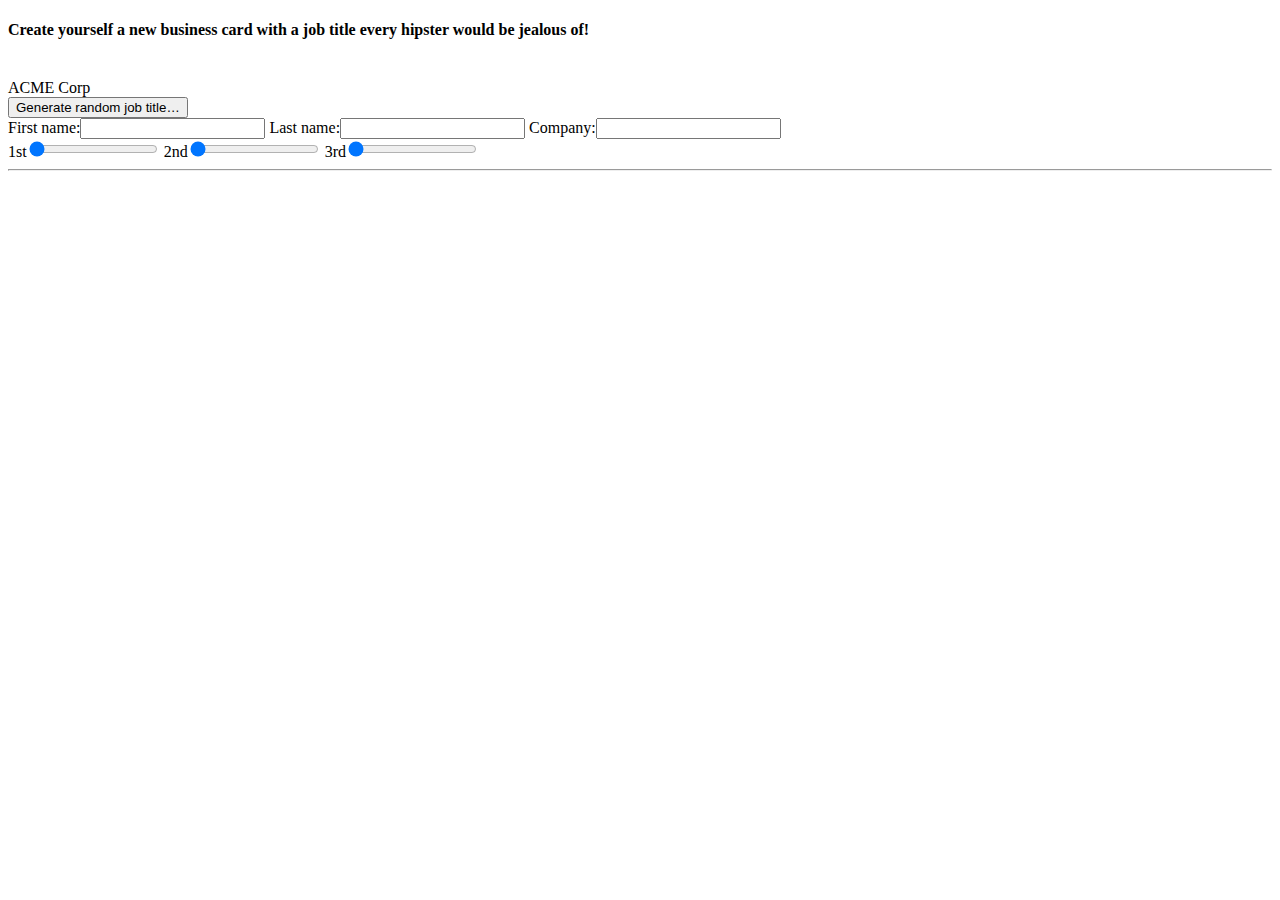
==== titlegen.html @ 9af7acdf "third commit" ====
<!DOCTYPE html>
<html lang="en">
<head>
    <meta charset='utf-8' />
    <meta http-equiv="X-UA-Compatible" content="chrome=1" />
    <meta name="description" content="Create yourself a new business card with a job title every hipster would be jealous of!" />

    <title>Job title generator</title>

    <meta property="og:site_name" content="Job Title Generator" />
    <meta property="og:title" content="Job Title Generator" />
    <meta property="og:description" content="Create yourself a new business card with a job title every hipster would be jealous of!" />

    <meta name="twitter:card" content="summary">
    <meta name="twitter:title" content="Job Title Generator">
    <meta name="twitter:description" content="Create yourself a new business card with a job title every hipster would be jealous of!">

    <link rel="stylesheet" type="text/css" media="screen" href="css/style.css">
    
    <style>
        @import url('https://fonts.googleapis.com/css2?family=Amatic+SC:wght@400;700&display=swap');
    </style>


</head>

<body>

<div id="header_wrap" class="outer">
    <header class="inner">
        <!-- <h1 id="project_title">Job Title Generator</h1> -->
        <h4 id="project_tagline">Create yourself a new business card with a job title every hipster would be jealous of!</h4>
    </header>
</div>

<div id="main_content_wrap" class="">
    <section id="main_content" class="">
        <div id="card_box_3d">
            <div class="card" title="Double click me to generate a new one..." itemscope itemtype="http://data-vocabulary.org/Person">
                <div class="name fn" itemprop="name">
                    <span class="first_name"></span>
                    <span class="last_name"></span>
                    <br/>
                    <span class="company_name"></span>
                </div>
                <div id="title_generated" class="name" itemprop="title"></div>
                <div class="location" itemprop="affiliation">ACME Corp</div>
            </div>
        </div>

        <div id="controls">
            <div class="customize_submit">
                <button id="generate_button">Generate random job title…</button>
            </div>
            <div class="customize_name">
                <label for="first_name">First name:</label><input type="text" name="first_name" id="first_name" value=""  />
                <label for="last_name">Last name:</label><input type="text" name="last_name" id="last_name" value=""  />
                <label for="company_name">Company:</label><input type="text" name="company_name" id="company_name" value="" />
            </div>
            <div class="customize_title">
                <label for="title_first">1st</label><input type="range" name="title_first" id="title_first" min="0" value="0" max="50" />
                <label for="title_second">2nd</label><input type="range" name="title_second" id="title_second" min="0" value="0" max="50" />
                <label for="title_third">3rd</label><input type="range" name="title_third" id="title_third" min="0" value="0" max="50" />
            </div>
        </div>

        <hr />

    </section>
</div>

<script type="text/javascript">

var TitleGenerator = (function() {

    var first_names = [
        "Jane",
        "John"
    ];

    var title_parts = [
        [
            "Adaptive",
            "Administrative",
            "Assistant",
            "Associate",
            "Authorized",
            "Autonomous",
            "B2B",
            "B2C",
            "Badass",
            "Best Practice",
            "Chief",
            "Civilian",
            "Collaborative",
            "Collective",
            "Common",
            "Company",
            "Consumer",
            "Corporate",
            "Creative",
            "Customer",
            "Data Loss",
            "Distributed",
            "Domestic",
            "Dynamic",
            "Educational",
            "Enterprise",
            "Essential",
            "Exclusive",
            "Executive",
            "Federal",
            "First",
            "First Level",
            "Foreign",
            "Future",
            "General",
            "Global",
            "Government",
            "Granular",
            "Head",
            "Holistic",
            "Independent",
            "Innovative",
            "Integrated",
            "Interactive",
            "Interim",
            "International",
            "Intuitive",
            "Lead",
            "Legal",
            "Local",
            "Major",
            "Millennial",
            "Minor",
            "Moral",
            "Native",
            "Offshore",
            "Opensource",
            "Original",
            "Organic",
            "Partial",
            "Planetary",
            "Premium",
            "Principal",
            "Proactive",
            "Professional",
            "Public",
            "Qualified",
            "Realtime",
            "Regional",
            "Responsible",
            "Retail",
            "Robust",
            "Scalable",
            "Seamless",
            "Second Level",
            "Secondary",
            "Semi-Public",
            "Senior",
            "Senior Associate",
            "Senior Strategic",
            "Social",
            "Static",
            "Strategic",
            "Structural",
            "Superior",
            "Target",
            "Third Level",
            "Universal",
            "Ubiquitous",
            "Vice",
            "Vintage",
            "Viral",
            "Virtual",
            "Worldwide"
        ],[
            "Account",
            "Advertising",
            "Advice",
            "Agile",
            "Applications",
            "Art",
            "Assembly",
            "Asset",
            "Assurance",
            "Audit",
            "Balance",
            "Benchmark",
            "Brand",
            "Brand Research",
            "Budget",
            "Business",
            "Business Insights",
            "Business Analysis",
            "Career",
            "Case",
            "Change",
            "Change Managemant",
            "Channel",
            "Cloud",
            "Collaboration",
            "Commitment",
            "Committee",
            "Communications",
            "Community",
            "Competition",
            "Component",
            "Conception",
            "Confidence",
            "Construction",
            "Consumer",
            "Consumer Electronics",
            "Content",
            "Content Analysis",
            "Contract",
            "Convergence",
            "Corporate Development",
            "Corporate Identity",
            "Cost",
            "Creative",
            "Credit",
            "Credit Analysis",
            "Crisis",
            "Cross-Media",
            "Cross-Platform",
            "Cultivation",
            "Customer",
            "Deliverable",
            "Delivery",
            "Demographic",
            "Deployment",
            "Design",
            "Design Research",
            "Design Thinking",
            "Development",
            "DevOps",
            "Distribution",
            "E-Business",
            "E-Commerce",
            "Education",
            "E-Markets",
            "Electronics",
            "Embracement",
            "Emerging Markets",
            "Employment",
            "Enhancement",
            "Enduser",
            "Endurability",
            "Engagement",
            "Engineering",
            "Equity",
            "E-Services",
            "Ethics",
            "Event",
            "Evolution",
            "Evolvement",
            "Experimental",
            "Export",
            "Facility",
            "Finance",
            "Governance",
            "Guidance",
            "Grief",
            "Group",
            "Growth",
            "Hardware",
            "Health Care",
            "Helpdesk",
            "Heritage",
            "Human Resources",
            "IT",
            "Implementation",
            "Import",
            "Incentive",
            "Industry",
            "Infrastructure",
            "Innovation",
            "Insights",
            "Insurance",
            "Integration",
            "Interaction",
            "Interactive Advertising",
            "Interface",
            "Investment",
            "Iteration",
            "Knowledge",
            "Law",
            "Leverage",
            "Loan",
            "Logic",
            "Logistics",
            "Loyalty",
            "Management",
            "Market",
            "Market Research",
            "Marketing",
            "Marketing Solutions",
            "Matrix",
            "M-Commerce",
            "Media",
            "Media Research",
            "Merchandise",
            "Methodologies",
            "Metrics",
            "Model",
            "Monetization",
            "Monitoring",
            "Multimedia",
            "Multi Platform",
            "Native Solutions",
            "Native Advertising",
            "Network",
            "Niches",
            "Offshoring",
            "Operations",
            "Opportunity",
            "Optimisation",
            "Orchestration",
            "Order",
            "Outsourcing",
            "Paradigms",
            "Partnerships",
            "Payroll",
            "Performance",
            "Planning",
            "Policy",
            "Portal",
            "Positioning",
            "Privacy",
            "Process",
            "Product",
            "Product Advertising",
            "Product Lifecycle",
            "Product Marketing",
            "Product Placement",
            "Product Research",
            "Production",
            "Profit",
            "Project",
            "Project Management",
            "Promotion",
            "Propaganda",
            "Property",
            "Publicity",
            "Quality",
            "Real Estate",
            "Reassurance",
            "Relations",
            "Reproduction",
            "Research",
            "Resource",
            "Responsibility",
            "Risk",
            "ROI",
            "Sales",
            "Sanitation",
            "Security",
            "Service",
            "Six-Sigma",
            "Social",
            "Social Media",
            "Social Responsibility",
            "Software",
            "Solution",
            "Strategy",
            "Supply Chain",
            "Support",
            "Sustainability",
            "Syndicate",
            "Talent",
            "Target",
            "Taxation",
            "Technology",
            "Therapy",
            "Trade",
            "Trademark",
            "Trading",
            "Training",
            "Transaction",
            "Transparancy",
            "Transportation",
            "Travel",
            "User",
            "User Experience",
            "UX and HCI",
            "Value",
            "Visionary",
            "Wireless",
            "Web",
            "Workshop"
        ],[
            "Accountant",
            "Administrator",
            "Advisor",
            "Advocate",
            "Agent",
            "Ambassador",
            "Analyst",
            "Architect",
            "Artist",
            "Associate",
            "Attourney",
            "Authority",
            "Broker",
            "Chairman",
            "Chairperson",
            "Coach",
            "Collaborateur",
            "Consultant",
            "Controller",
            "Coordinator",
            "Counsellor",
            "Deputy",
            "Deputy Officer",
            "Developer",
            "DevOp",
            "Digitalizer",
            "Director",
            "Dispatcher",
            "Editor",
            "Enabler",
            "Enforcer",
            "Engineer",
            "Enthusiast",
            "Evangelist",
            "Expert",
            "General",
            "Guru",
            "Hacker",
            "Hipster",
            "Inspector",
            "Instructor",
            "Intern",
            "Knowledgarian",
            "Lawyer",
            "Lobbyist",
            "Manager",
            "Manufacturer",
            "Man of Mystery",
            "Marshall",
            "Mentor",
            "Modeler",
            "Officer",
            "Opener",
            "Operator",
            "Orchestrator",
            "Partner",
            "Practitioner",
            "President",
            "Principal",
            "Principal Deputy Officer",
            "Provider",
            "Regent",
            "Secretary",
            "Specialist",
            "Strategist",
            "Suggestor",
            "Supervisor",
            "Talent",
            "Technician",
            "Trader",
            "Trainer",
            "Tutor",
            "Vice",
            "Visionary",
            "Woman of Mystery"
        ]
    ];

    var $ = function(selector, base_element) {
        if (!base_element) {
            base_element = document;
        }

        return base_element.querySelector(selector);
    };

    var build_title = function(indexes) {
        var i, title = '';

        for (i in indexes) {
            if (indexes.hasOwnProperty(i)) {
                if (i > 0) {
                    title = title + ' ';
                }
                title = title + title_parts[i][indexes[i]];
            }
        }

        return title;
    };

    var build_hash = function(indexes) {
        return indexes.join(hash_delimiter);
    };

    var render_title = function(indexes, id) {
        var new_title = build_title(indexes);
        var new_hash = '#' + build_hash(indexes);

        generated_title.innerHTML = new_title;

        update_range_inputs(indexes);

        if (window.history && window.history.pushState) {
            window.history.pushState({}, new_title, new_hash);
        }
        else {
            document.location.href = base_url + new_hash;
        }
    };

    var generate_jobtitle = function(hash) {
        if (!hash) {
            return;
        }

        var i, n, indexes;

        hash = hash.substring(1);
        indexes = hash.split(hash_delimiter);

        render_title(indexes);
    };

    var generate_random_jobtitle = function() {
        var i, n, indexes = [], hash = '';

        for (i in title_parts) {
            if (title_parts.hasOwnProperty(i)) {
                indexes.push(Math.floor(Math.random() * title_parts[i].length));
            }
        }

        render_title(indexes);
    };

    var generate_first_name = function() {
        return first_names[Math.floor(Math.random() * first_names.length)];
    };

    var title_count = function() {
        var i, num = 1;

        for (i in title_parts) {
            if (title_parts.hasOwnProperty(i)) {
                num *= title_parts[i].length;
            }
        }

        return num;
    };

    var update_range_inputs = function(indexes) {
        for (var i in indexes) {
            if (indexes.hasOwnProperty(i)) {
                title_part_inputs[i].value = indexes[i];
            }
        }
    };

    var query_params = "unset";
    var get_query_param = function(name) {
        if (query_params !== "unset") {
            return query_params[name];
        }

        query_params = [];
        var query = window.location.search.substring(1);
        var params = query.split('&');
        var pos = 0;
        for (var i=0, len=params.length; i < len; i++) {
            pos = params[i].indexOf('=');
            if (pos > 0) {
                query_params[decodeURIComponent(params[i].substring(0, pos))] = decodeURIComponent(params[i].substring(pos + 1));
            }
        }

        return query_params[name];
    };

    var trigger_change_event = function(element) {
        var evt = document.createEvent("HTMLEvents");
        evt.initEvent("change", false, true);
        element.dispatchEvent(evt);
    };

    var hash_delimiter = '_';
    var hash_pattern = new RegExp('#\\d+'+hash_delimiter+'\\d+'+hash_delimiter+'\\d+');
    var base_url = document.location.href.split('#').shift();

    var generated_title = document.getElementById('title_generated');

    var generate_button = document.getElementById('generate_button');
    generate_button.addEventListener('click', generate_random_jobtitle, false);

    var first_name_input = document.getElementById('first_name');
    var last_name_input = document.getElementById('last_name');
    var company_name_input = document.getElementById('company_name');

    var first_name = $('#card_box_3d .first_name');
    var last_name = $('#card_box_3d .last_name');
    var company_name = $('#card_box_3d .company_name');

    var card = $('#card_box_3d .vcard');

    var title_part_inputs = [
        document.getElementById('title_first'),
        document.getElementById('title_second'),
        document.getElementById('title_third')
    ];

    // initialize sliders with number of available words
    for (i in title_parts) {
        if (title_parts.hasOwnProperty(i)) {
            title_part_inputs[i].min = 0;
            title_part_inputs[i].max = title_parts[i].length -1;
            title_part_inputs[i].onchange = function(ev) {
                var new_indexes = [];

                for (var k in title_part_inputs) {
                    if (title_part_inputs.hasOwnProperty(k)) {
                        new_indexes[k] = title_part_inputs[k].value;
                    }
                }

                document.location.hash = '#' + build_hash(new_indexes);
            };
        }
    }

    first_name_input.addEventListener('change', function() {
        first_name.innerHTML = this.value;
    }, false);

    first_name_input.addEventListener('keyup', function() {
        first_name.innerHTML = this.value;
    }, false);

    last_name_input.addEventListener('keyup', function() {
        last_name.innerHTML = this.value;
    }, false);

    last_name_input.addEventListener('change', function() {
        last_name.innerHTML = this.value;
    }, false);

    company_name_input.addEventListener('change', function() {
        company_name.innerHTML = this.value;
    }, false);

    company_name_input.addEventListener('keyup', function() {
        company_name.innerHTML = this.value;
    }, false);

    card.addEventListener('dblclick', function() {
        generate_random_jobtitle();
    }, false);

    if ("onhashchange" in window) {
        var hash_changed = function() {
            if (hash_pattern.test(document.location.hash)) {
                generate_jobtitle(window.location.hash);
            }
        }

        window.addEventListener("hashchange", hash_changed, false);
    }

    return {
        show: function() {
            //update_footer();

            first_name_input.value = get_query_param('firstname') || generate_first_name();
            last_name_input.value = get_query_param('lastname') || 'M. Doe';
            company_name_input.value = get_query_param('company') || 'ACME Corp.';

            trigger_change_event(first_name_input);
            trigger_change_event(last_name_input);
            trigger_change_event(company_name_input);

            if (document.location.hash && hash_pattern.test(document.location.hash)) {
                generate_jobtitle(document.location.hash);
            }
            else {
                generate_random_jobtitle();
            }
        },

        getTitleCount: function() {
            return title_count();
        }
    };
})();

if (window.console && console.log) {
    console.log('There are ', TitleGenerator.getTitleCount(), ' job titles in the database! ;-)');
}

TitleGenerator.show();

</script>

  </body>
</html>
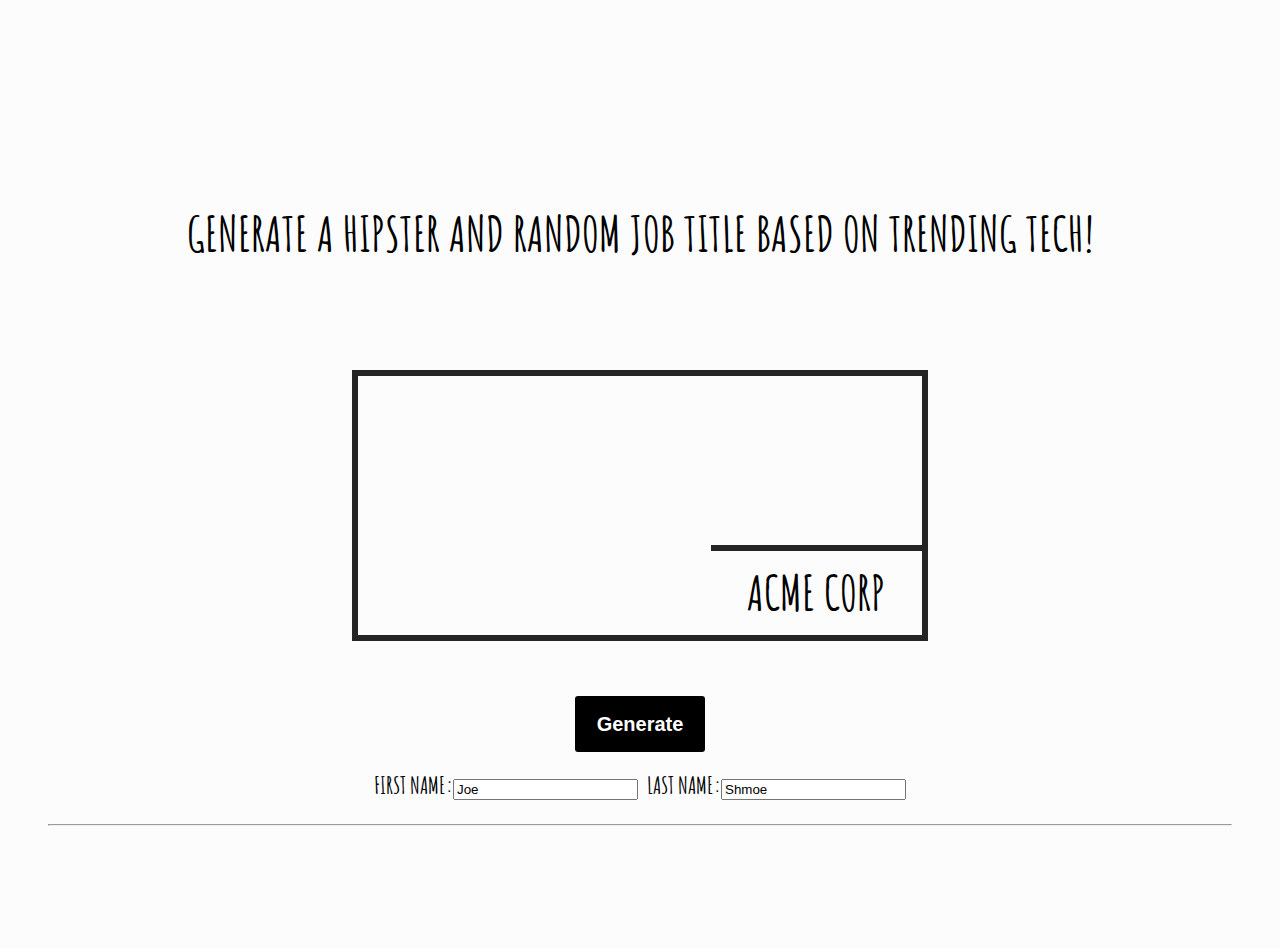
==== commit 127db436: "sixth commit" ====
--- a/titlegen.html
+++ b/titlegen.html
@@ -3,17 +3,17 @@
 <head>
     <meta charset='utf-8' />
     <meta http-equiv="X-UA-Compatible" content="chrome=1" />
-    <meta name="description" content="Create yourself a new business card with a job title every hipster would be jealous of!" />
+    <meta name="description" content="Generate a hipster and random job title based on trending tech!" />
 
     <title>Job title generator</title>
 
     <meta property="og:site_name" content="Job Title Generator" />
     <meta property="og:title" content="Job Title Generator" />
-    <meta property="og:description" content="Create yourself a new business card with a job title every hipster would be jealous of!" />
+    <meta property="og:description" content="Generate a hipster and random job title based on trending tech!" />
 
     <meta name="twitter:card" content="summary">
     <meta name="twitter:title" content="Job Title Generator">
-    <meta name="twitter:description" content="Create yourself a new business card with a job title every hipster would be jealous of!">
+    <meta name="twitter:description" content="Generate a hipster and random job title based on trending tech!">
 
     <link rel="stylesheet" type="text/css" media="screen" href="css/style.css">
     
@@ -29,7 +29,7 @@
 <div id="header_wrap" class="outer">
     <header class="inner">
         <!-- <h1 id="project_title">Job Title Generator</h1> -->
-        <h4 id="project_tagline">Create yourself a new business card with a job title every hipster would be jealous of!</h4>
+        <h4 id="project_tagline">Generate a hipster and random job title based on trending tech!</h4>
     </header>
 </div>
 
@@ -38,8 +38,8 @@
         <div id="card_box_3d">
             <div class="card" title="Double click me to generate a new one..." itemscope itemtype="http://data-vocabulary.org/Person">
                 <div class="name fn" itemprop="name">
-                    <span class="first_name"></span>
-                    <span class="last_name"></span>
+                    <span class="other_name"></span>
+                    <span class="other_name"></span>
                     <br/>
                     <span class="company_name"></span>
                 </div>
@@ -50,17 +50,12 @@
 
         <div id="controls">
             <div class="customize_submit">
-                <button id="generate_button">Generate random job title…</button>
+                <button id="generate_button" class="btn">Generate</button>
+                
             </div>
             <div class="customize_name">
-                <label for="first_name">First name:</label><input type="text" name="first_name" id="first_name" value=""  />
-                <label for="last_name">Last name:</label><input type="text" name="last_name" id="last_name" value=""  />
-                <label for="company_name">Company:</label><input type="text" name="company_name" id="company_name" value="" />
-            </div>
-            <div class="customize_title">
-                <label for="title_first">1st</label><input type="range" name="title_first" id="title_first" min="0" value="0" max="50" />
-                <label for="title_second">2nd</label><input type="range" name="title_second" id="title_second" min="0" value="0" max="50" />
-                <label for="title_third">3rd</label><input type="range" name="title_third" id="title_third" min="0" value="0" max="50" />
+                <label for="first_name" class="other_name">First name:</label><input type="text" name="first_name" id="first_name" value="Joe"  />
+                <label for="last_name" class="other_name">Last name:</label><input type="text" name="last_name" id="last_name" value="Shmoe"  />
             </div>
         </div>
 
--- a/css/style.css
+++ b/css/style.css
@@ -0,0 +1,139 @@
+* {
+    box-sizing: border-box;
+  }
+  
+  a {
+    color: inherit;
+  }
+  
+  html {
+    font: 700 3em/1 "Amatic SC", cursive;
+    text-align: center;
+    text-transform: uppercase;
+    height: 100%;
+  }
+  
+  body {
+    background-color: #fcfcfc;
+    margin: 1em;
+    height: 100%;
+    display: flex;
+    flex-direction: column;
+    justify-content: center;
+  }
+  
+  .card {
+    border: 0.125em solid #252525;
+    margin: 1em auto;
+    max-width: 12em;
+  }
+  .card:after {
+    display: table;
+    content: "";
+    clear: both;
+  }
+  
+  aside {
+    border-bottom: 0.125em solid #252525;
+  }
+  @media screen and (min-width: 45em) {
+    aside {
+      float: left;
+      width: 25%;
+      border-right: 0.125em solid #252525;
+      border-bottom: none;
+    }
+  }
+  
+  abbr,
+  logo {
+    width: 20%;
+    float: left;
+  }
+  @media screen and (min-width: 45em) {
+    abbr,
+    logo {
+      float: none;
+      width: auto;
+    }
+  }
+  
+  abbr {
+    display: block;
+    line-height: 3.375em;
+    border-right: 0.125em solid #252525;
+  }
+  abbr sup {
+    position: relative;
+    font-size: 0.675em;
+    top: -1em;
+  }
+  @media screen and (min-width: 45em) {
+    abbr {
+      border-right: none;
+      border-bottom: 0.125em solid #252525 !important;
+    }
+  }
+  
+  .logo {
+    display: block;
+    line-height: 2.375em;
+  }
+  
+  .name {
+    font-size: 1em;
+    padding: 0.6em 0.25em;
+  }
+  @media screen and (min-width: 45em) {
+    .name {
+      float: left;
+      width: 65%;
+    }
+  }
+
+  .other_name {
+    font-size: 0.5em;
+  }
+  
+  .occupation,
+  .location {
+    padding: 0.375em 0.75em;
+    border-top: 0.125em solid #252525;
+    margin-top: 0.125em;
+    float: right;
+    width: 50%;
+  }
+  @media screen and (min-width: 45em) {
+    .occupation,
+    .location {
+      width: 37.5%;
+    }
+  }
+  
+  .occupation {
+    color: #fcfcfc;
+    background-color: #252525;
+  }
+
+.btn {
+    display: inline-block;
+    outline: 0;
+    cursor: pointer;
+    border: 2px solid #000;
+    border-radius: 3px;
+    color: #fff;
+    background: #000;
+    font-size: 20px;
+    font-weight: 600;
+    line-height: 28px;
+    padding: 12px 20px;
+    text-align:center;
+    transition-duration: .15s;
+    transition-property: all;
+    transition-timing-function: cubic-bezier(.4,0,.2,1);
+    :hover{
+        color: #000;
+        background: rgb(255, 218, 87);
+    }
+}
+  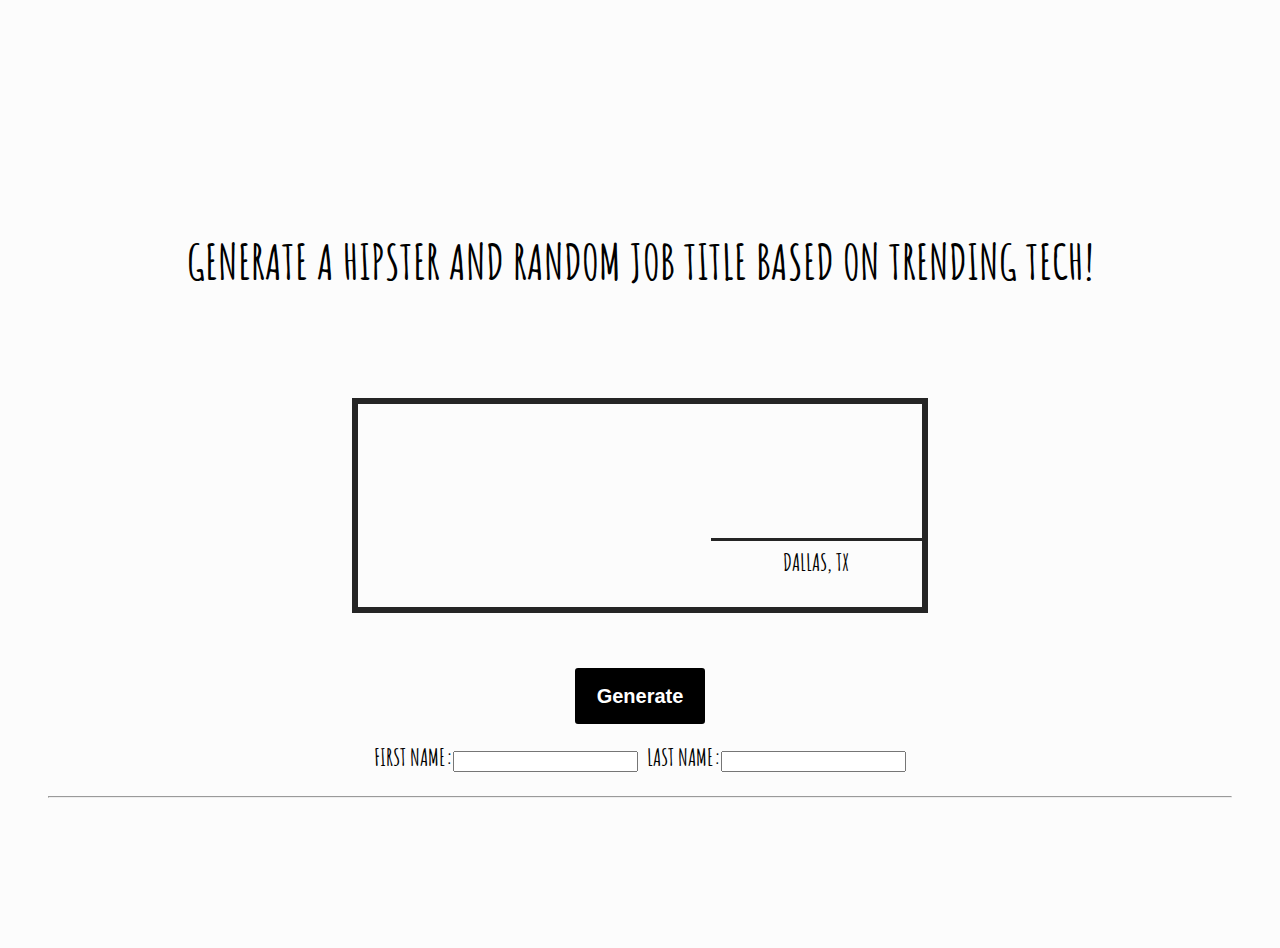
==== commit e824253a: "seventh commit" ====
--- a/titlegen.html
+++ b/titlegen.html
@@ -41,10 +41,9 @@
                     <span class="other_name"></span>
                     <span class="other_name"></span>
                     <br/>
-                    <span class="company_name"></span>
                 </div>
                 <div id="title_generated" class="name" itemprop="title"></div>
-                <div class="location" itemprop="affiliation">ACME Corp</div>
+                <h3 class="location other_name">Dallas, TX</h3>
             </div>
         </div>
 
@@ -54,8 +53,8 @@
                 
             </div>
             <div class="customize_name">
-                <label for="first_name" class="other_name">First name:</label><input type="text" name="first_name" id="first_name" value="Joe"  />
-                <label for="last_name" class="other_name">Last name:</label><input type="text" name="last_name" id="last_name" value="Shmoe"  />
+                <label for="first_name" class="other_name">First name:</label><input type="text" name="first_name" id="first_name"  />
+                <label for="last_name" class="other_name">Last name:</label><input type="text" name="last_name" id="last_name"  />
             </div>
         </div>
 
@@ -592,11 +591,9 @@
 
     var first_name_input = document.getElementById('first_name');
     var last_name_input = document.getElementById('last_name');
-    var company_name_input = document.getElementById('company_name');
 
     var first_name = $('#card_box_3d .first_name');
     var last_name = $('#card_box_3d .last_name');
-    var company_name = $('#card_box_3d .company_name');
 
     var card = $('#card_box_3d .vcard');
 
@@ -641,14 +638,6 @@
         last_name.innerHTML = this.value;
     }, false);
 
-    company_name_input.addEventListener('change', function() {
-        company_name.innerHTML = this.value;
-    }, false);
-
-    company_name_input.addEventListener('keyup', function() {
-        company_name.innerHTML = this.value;
-    }, false);
-
     card.addEventListener('dblclick', function() {
         generate_random_jobtitle();
     }, false);
@@ -669,11 +658,9 @@
 
             first_name_input.value = get_query_param('firstname') || generate_first_name();
             last_name_input.value = get_query_param('lastname') || 'M. Doe';
-            company_name_input.value = get_query_param('company') || 'ACME Corp.';
 
             trigger_change_event(first_name_input);
             trigger_change_event(last_name_input);
-            trigger_change_event(company_name_input);
 
             if (document.location.hash && hash_pattern.test(document.location.hash)) {
                 generate_jobtitle(document.location.hash);
--- a/css/style.css
+++ b/css/style.css
@@ -81,13 +81,13 @@
   }
   
   .name {
-    font-size: 1em;
+    font-size: .8em;
     padding: 0.6em 0.25em;
   }
   @media screen and (min-width: 45em) {
     .name {
       float: left;
-      width: 65%;
+      width: 100%;
     }
   }
 
